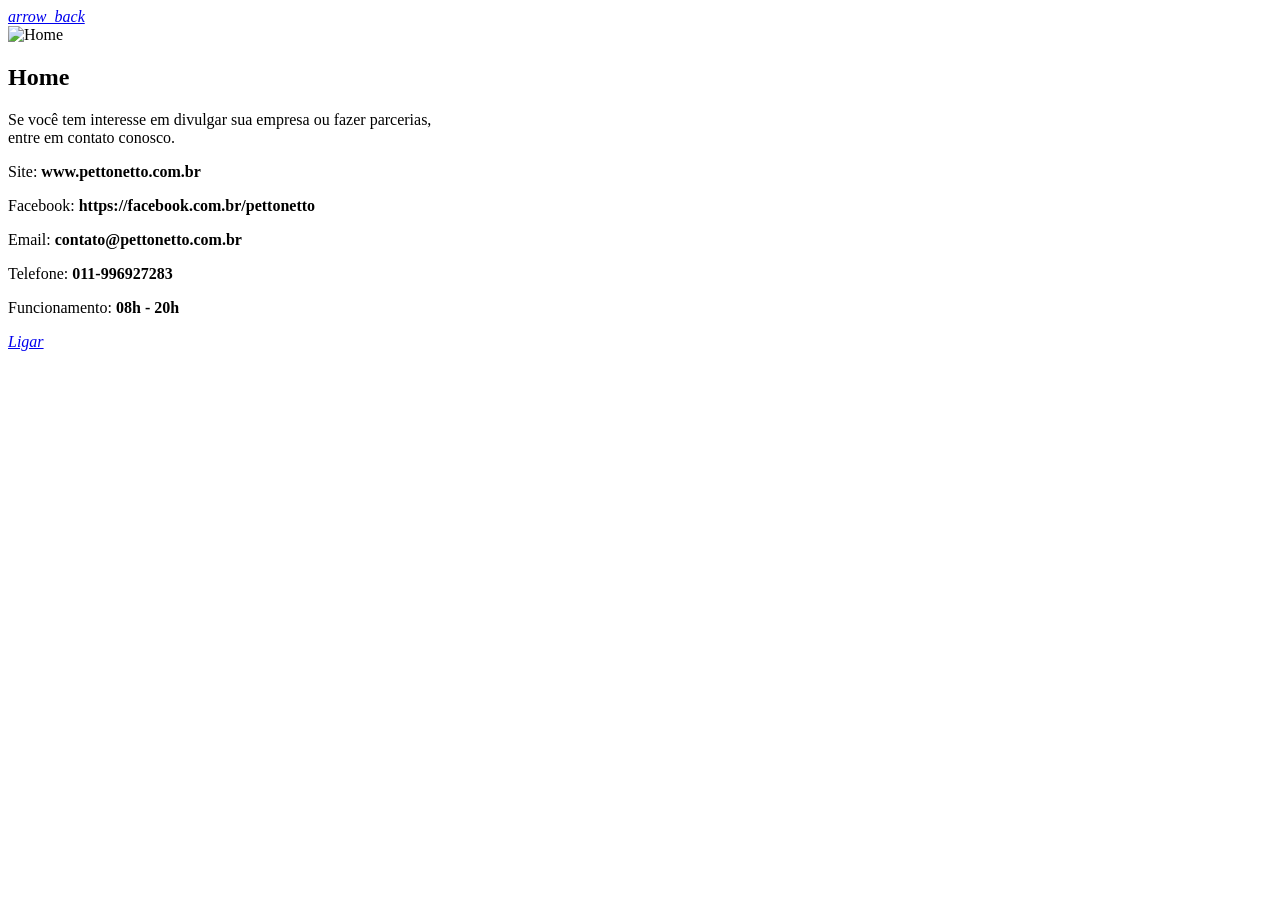
==== contato.html @ 61c73326 "Add files via upload" ====
<!doctype html>
<html lang="pt-br" manifest="appcache.manifest">
<head>
    <meta charset="utf-8">
    <title>Home</title>
    <meta name="description" content="Home">
    <meta name="viewport" content="width=device-width, initial-scale=1">
    <link rel="stylesheet" href="css/main.css">
	<link rel="stylesheet" href="css/estilos.css">
    <link rel="manifest" href="manifest.json">
</head>
<body>
<div class="current-page">


<main class="home">

	<div class="parallax-container">
		<a href="index.html">
			<i class="material-icons waves-effect waves-light waves-circle">arrow_back</i>
		</a>

		<div class="parallax-img">
			<img src="img/home.png" alt="Home">
		</div>
	</div>

	<div class="section white">
		<div class="row container">
			<h2 class="header">Home</h2>
			<p class="grey-text text-darken-3 lighten-3">Se você tem interesse em divulgar sua empresa ou fazer parcerias, 
			<br/>
			entre em contato conosco.</p>
		</div>
	</div>

	<div class="section amber lighten-5">
		<div class="row container">
			<p>Site: <strong>www.pettonetto.com.br</strong></p>
			<p>Facebook: <strong>https://facebook.com.br/pettonetto</strong></p>
			<p>Email: <strong>contato@pettonetto.com.br</strong></p>
			<p>Telefone: <strong>011-996927283</strong></p>
			<p>Funcionamento: <strong>08h - 20h</strong></p>
		</div>
	</div>

    <div class="fixed-action-btn">
        <a class="btn-floating btn-large waves-effect waves-light amber darken-4"
           href="tel:011996927283">
            <i class="material-icons">Ligar</i>
        </a>
    </div>
</main>

</div><!--/.current-page-->

<script src="js/vendor/jquery.min.js"></script>
<script src="js/vendor/materialize-0.97.0.min.js"></script>
<script src="js/spa.js"></script>
<script src="js/main.js"></script>
<script src="js/install.js"></script>

<script src="js/pagamento.js"></script>
<script src="js/vendor/quagga.min.js"></script>
<script src="js/barcode.js"></script>

</body>
</html>
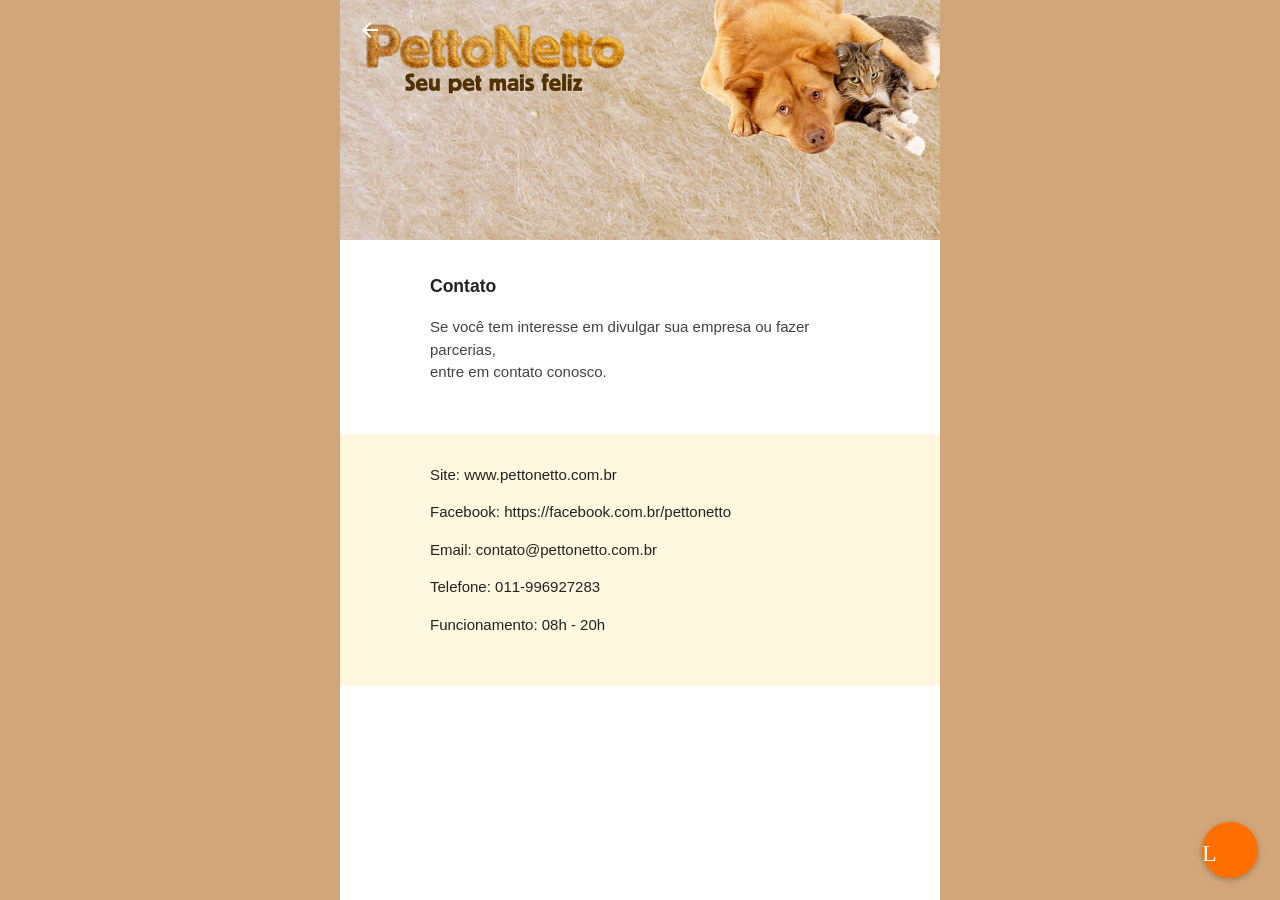
==== commit 7ee513cc: "Atualização" ====
--- a/contato.html
+++ b/contato.html
@@ -27,7 +27,7 @@
 
 	<div class="section white">
 		<div class="row container">
-			<h2 class="header">Home</h2>
+			<h3 class="header">Contato</h3>
 			<p class="grey-text text-darken-3 lighten-3">Se você tem interesse em divulgar sua empresa ou fazer parcerias, 
 			<br/>
 			entre em contato conosco.</p>
--- a/css/main.css
+++ b/css/main.css
@@ -0,0 +1,16 @@
+@font-face{font-family:Material Icons;src:local("Material Icons"),local("MaterialIcons-Regular"),url(../icons/MaterialIcons-Regular.ttf);font-weight:400;font-style:normal}.material-icons{font-family:Material Icons;font-weight:400;font-style:normal;font-size:24px;display:inline-block;width:1em;height:1em;line-height:1;text-transform:none;letter-spacing:normal;word-wrap:normal;-webkit-font-smoothing:antialiased;text-rendering:optimizeLegibility;-moz-osx-font-smoothing:grayscale;-webkit-font-feature-settings:"liga";font-feature-settings:"liga"}.amber.lighten-5{background-color:#fff8e1!important}.amber{background-color:#ffc107!important}.amber.darken-2{background-color:#ffa000!important}.amber.darken-4{background-color:#ff6f00!important}.orange{background-color:#ff9800!important}.blue-grey-text{color:#607d8b!important}.grey-text{color:#9e9e9e!important}.grey-text.text-darken-3{color:#424242!important}.black-text{color:#000!important}.white{background-color:#fff!important}.white-text{color:#fff!important}
+/*! normalize.css v3.0.2 | MIT License | git.io/normalize */html{font-family:sans-serif;-ms-text-size-adjust:100%;-webkit-text-size-adjust:100%}body{margin:0}main{display:block}a{background-color:transparent}a:active,a:hover{outline:0}strong{font-weight:700}h1{font-size:2em;margin:.67em 0}img{border:0}button,input{color:inherit;font:inherit;margin:0}button{overflow:visible;text-transform:none}button,html input[type=button],input[type=reset],input[type=submit]{-webkit-appearance:button;cursor:pointer}html input[disabled]{cursor:default}button::-moz-focus-inner,input::-moz-focus-inner{border:0;padding:0}input{line-height:normal}input[type=checkbox],input[type=radio]{box-sizing:border-box;padding:0}input[type=number]::-webkit-inner-spin-button,input[type=number]::-webkit-outer-spin-button{height:auto}input[type=search]{-webkit-appearance:textfield;box-sizing:content-box}input[type=search]::-webkit-search-cancel-button,input[type=search]::-webkit-search-decoration{-webkit-appearance:none}html{box-sizing:border-box}*,:after,:before{box-sizing:inherit}ul{list-style-type:none}a{color:#039be5;-webkit-tap-highlight-color:transparent}.valign-wrapper{display:-webkit-box;display:-ms-flexbox;display:flex;-webkit-flex-align:center;-ms-flex-align:center;-webkit-box-align:center;align-items:center}ul{padding:0}ul li{list-style-type:none}.btn,.btn-floating,.btn-large,.card-panel,.dropdown-content,.toast,.z-depth-1{box-shadow:0 2px 5px 0 rgba(0,0,0,.16),0 2px 10px 0 rgba(0,0,0,.12)}.btn-floating:hover,.btn-large:hover,.btn:hover{box-shadow:0 5px 11px 0 rgba(0,0,0,.18),0 4px 15px 0 rgba(0,0,0,.15)}.modal{box-shadow:0 16px 28px 0 rgba(0,0,0,.22),0 25px 55px 0 rgba(0,0,0,.21)}i{line-height:inherit}.parallax-container{position:relative;overflow:hidden;height:500px}.parallax{top:0;left:0;right:0;z-index:-1}.parallax,.parallax img{position:absolute;bottom:0}.parallax img{display:none;left:50%;min-width:100%;min-height:100%;-webkit-transform:translateZ(0);transform:translateZ(0);-webkit-transform:translateX(-50%);transform:translateX(-50%)}.collection{margin:.5rem 0 1rem;border:1px solid #e0e0e0;border-radius:2px;overflow:hidden;position:relative}.collection .collection-item{background-color:#fff;line-height:1.5rem;padding:10px 20px;margin:0;border-bottom:1px solid #e0e0e0}.collection .collection-item:last-child{border-bottom:none}.collection a.collection-item{display:block;transition:.25s;color:#42a5f5}.collection a.collection-item:not(.active):hover{background-color:#ddd}input[type=range],input[type=range]+.thumb{-webkit-touch-callout:none;-webkit-user-select:none;-moz-user-select:none;-ms-user-select:none;user-select:none}.container{margin:0 auto;max-width:1280px;width:90%}@media only screen and (min-width:601px){.container{width:85%}}@media only screen and (min-width:993px){.container{width:70%}}.section{padding-top:1rem;padding-bottom:1rem}.row{margin-left:auto;margin-right:auto;margin-bottom:20px}.row:after{content:"";display:table;clear:both}.row .col{float:left;box-sizing:border-box;padding:0 .75rem}.row .col.s2{width:16.66667%;margin-left:0}.row .col.s3{width:25%;margin-left:0}.row .col.s4{width:33.33333%;margin-left:0}.row .col.s8{width:66.66667%;margin-left:0}.row .col.s12{width:100%;margin-left:0}nav .input-field{margin:0}nav .input-field input{height:100%;font-size:1.2rem;border:none;padding-left:2rem}nav .input-field input:focus,nav .input-field input[type=date]:valid,nav .input-field input[type=email]:valid,nav .input-field input[type=password]:valid,nav .input-field input[type=text]:valid,nav .input-field input[type=url]:valid{border:none;box-shadow:none}nav .input-field label{top:0;left:0}nav .input-field label i{color:hsla(0,0%,100%,.7);transition:color .3s}nav .input-field label.active i{color:#fff}nav .input-field label.active{-webkit-transform:translateY(0);transform:translateY(0)}a{text-decoration:none}html{line-height:1.5;font-family:Roboto,sans-serif;font-weight:400;color:rgba(0,0,0,.87)}@media only screen and (min-width:0){html{font-size:14px}}@media only screen and (min-width:992px){html{font-size:14.5px}}@media only screen and (min-width:1200px){html{font-size:15px}}h1,h2,h5,h6{font-weight:400;line-height:1.1}h1{font-size:4.2rem;margin:2.1rem 0 1.68rem}h1,h2{line-height:110%}h2{font-size:3.56rem;margin:1.78rem 0 1.424rem}h5{font-size:1.64rem;margin:.82rem 0 .656rem}h5,h6{line-height:110%}h6{font-size:1rem;margin:.5rem 0 .4rem}strong{font-weight:500}.card-panel{transition:box-shadow .25s;padding:20px;margin:.5rem 0 1rem;border-radius:2px;background-color:#fff}#toast-container{display:block;position:fixed;z-index:1001}@media only screen and (max-width:600px){#toast-container{min-width:100%;bottom:0}}@media only screen and (min-width:601px) and (max-width:992px){#toast-container{min-width:30%;left:5%;bottom:7%}}@media only screen and (min-width:993px){#toast-container{min-width:8%;top:10%;right:7%}}.toast{border-radius:2px;top:0;width:auto;clear:both;margin-top:10px;position:relative;max-width:100%;height:48px;line-height:48px;background-color:#323232;padding:0 25px;font-size:1.1rem;font-weight:300;color:#fff;display:-webkit-box;display:-ms-flexbox;display:flex;-webkit-flex-align:center;-ms-flex-align:center;-webkit-box-align:center;align-items:center;-webkit-box-pack:justify;-ms-flex-pack:justify;justify-content:space-between}.toast .btn,.toast .btn-flat,.toast .btn-large{margin:0;margin-left:3rem}.toast.rounded{border-radius:24px}@media only screen and (max-width:600px){.toast{width:100%;border-radius:0}}@media only screen and (min-width:601px) and (max-width:992px){.toast{float:left}}@media only screen and (min-width:993px){.toast{float:right}}.tabs{position:relative;height:48px;background-color:#fff;margin:0 auto;width:100%;white-space:nowrap}.tabs .tab{display:block;float:left;text-align:center;line-height:48px;height:48px;padding:0 20px;margin:0;text-transform:uppercase;letter-spacing:.8px;width:15%}.tabs .tab a{color:#ee6e73;display:block;width:100%;height:100%;transition:color .28s ease}.tabs .tab a:hover{color:#f9c9cb}.tabs .indicator{position:absolute;bottom:0;height:2px;background-color:#f6b2b5;will-change:left,right}.tabs .tab{padding:0}.btn,.btn-large{border:none;border-radius:2px;display:inline-block;height:36px;line-height:36px;outline:0;padding:0 2rem;text-transform:uppercase;vertical-align:middle;-webkit-tap-highlight-color:transparent}.btn-floating:disabled,.btn-large:disabled,.btn:disabled{background-color:#dfdfdf!important;box-shadow:none;color:#9f9f9f!important;cursor:default}.btn-floating:disabled *,.btn-large:disabled *{pointer-events:none}.btn-floating:disabled:hover,.btn-large:disabled:hover,.btn:disabled:hover{background-color:#dfdfdf;color:#9f9f9f}.btn-floating i,.btn-large i{font-size:1.3rem;line-height:inherit}.btn,.btn-large{text-decoration:none;color:#fff;background-color:#42a5f5;text-align:center;letter-spacing:.5px;transition:.2s ease-out;cursor:pointer}.btn-large:hover,.btn:hover{background-color:#5ab1f6}.btn-floating{position:relative;overflow:hidden;z-index:1;width:37px;height:37px;padding:0;background-color:#42a5f5;border-radius:50%;transition:.3s;cursor:pointer;vertical-align:middle}.btn-floating,.btn-floating i{display:inline-block;color:#fff;line-height:37px}.btn-floating i{width:inherit;text-align:center;font-size:1.6rem}.btn-floating:before{border-radius:0}.btn-floating.btn-large{width:55.5px;height:55.5px}.btn-floating.btn-large i{line-height:55.5px}.fixed-action-btn{position:fixed;right:23px;bottom:23px;padding-top:15px;margin-bottom:0;z-index:998}.btn-large{height:54px;line-height:56px}.btn-large i{font-size:1.6rem}.dropdown-content{background-color:#fff;margin:0;display:none;min-width:100px;max-height:650px;overflow-y:auto;opacity:0;position:absolute;z-index:999;will-change:width,height}.dropdown-content li{clear:both;color:rgba(0,0,0,.87);cursor:pointer;line-height:1.5rem;width:100%;text-align:left;text-transform:none}.dropdown-content li:hover{background-color:#eee}.dropdown-content li>a{font-size:1.2rem;color:#42a5f5;display:block;padding:1rem}
+
+/*!
+ * Waves v0.6.0
+ * http://fian.my.id/Waves
+ *
+ * Copyright 2014 Alfiana E. Sibuea and other contributors
+ * Released under the MIT license
+ * https://github.com/fians/Waves/blob/master/LICENSE
+ */.waves-effect{position:relative;cursor:pointer;display:inline-block;overflow:hidden;-webkit-user-select:none;-moz-user-select:none;-ms-user-select:none;user-select:none;-webkit-tap-highlight-color:transparent;vertical-align:middle;z-index:1;will-change:opacity,transform;transition:all .3s ease-out}.waves-effect .waves-ripple{position:absolute;border-radius:50%;width:20px;height:20px;margin-top:-10px;margin-left:-10px;opacity:0;background:rgba(0,0,0,.2);transition:all .7s ease-out;transition-property:opacity,-webkit-transform;transition-property:transform,opacity;transition-property:transform,opacity,-webkit-transform;-webkit-transform:scale(0);transform:scale(0);pointer-events:none}.waves-effect.waves-light .waves-ripple{background-color:hsla(0,0%,100%,.45)}.waves-effect.waves-red .waves-ripple{background-color:rgba(244,67,54,.7)}.waves-effect.waves-yellow .waves-ripple{background-color:rgba(255,235,59,.7)}.waves-effect.waves-orange .waves-ripple{background-color:rgba(255,152,0,.7)}.waves-effect.waves-purple .waves-ripple{background-color:rgba(156,39,176,.7)}.waves-effect.waves-green .waves-ripple{background-color:rgba(76,175,80,.7)}.waves-effect.waves-teal .waves-ripple{background-color:rgba(0,150,136,.7)}.waves-notransition{transition:none!important}.waves-circle{-webkit-transform:translateZ(0);transform:translateZ(0);-webkit-mask-image:-webkit-radial-gradient(circle,#fff 100%,#000 0)}.waves-input-wrapper{border-radius:.2em;vertical-align:bottom}.waves-input-wrapper .waves-button-input{position:relative;top:0;left:0;z-index:1}.waves-circle{text-align:center;width:2.5em;height:2.5em;line-height:2.5em;border-radius:50%;-webkit-mask-image:none}.waves-block{display:block}a.waves-effect .waves-ripple{z-index:-1}.modal{display:none;position:fixed;left:0;right:0;background-color:#fafafa;padding:0;max-height:70%;width:55%;margin:auto;overflow-y:auto;border-radius:2px;will-change:top,opacity}@media only screen and (max-width:992px){.modal{width:80%}}.modal .modal-content{padding:24px}.modal .modal-close{cursor:pointer}button:focus{outline:none;background-color:#55aef6}label{font-size:.8rem;color:#9e9e9e}::-webkit-input-placeholder{color:#d1d1d1}:-moz-placeholder,::-moz-placeholder{color:#d1d1d1}:-ms-input-placeholder{color:#d1d1d1}input[type=date],input[type=datetime-local],input[type=email],input[type=number],input[type=password],input[type=search],input[type=tel],input[type=text],input[type=time],input[type=url]{background-color:transparent;border:none;border-bottom:1px solid #9e9e9e;border-radius:0;outline:none;height:3rem;width:100%;font-size:1rem;margin:0 0 15px;padding:0;box-shadow:none;box-sizing:content-box;transition:all .3s}input[type=date]:disabled,input[type=date][readonly=readonly],input[type=datetime-local]:disabled,input[type=datetime-local][readonly=readonly],input[type=email]:disabled,input[type=email][readonly=readonly],input[type=number]:disabled,input[type=number][readonly=readonly],input[type=password]:disabled,input[type=password][readonly=readonly],input[type=search]:disabled,input[type=search][readonly=readonly],input[type=tel]:disabled,input[type=tel][readonly=readonly],input[type=text]:disabled,input[type=text][readonly=readonly],input[type=time]:disabled,input[type=time][readonly=readonly],input[type=url]:disabled,input[type=url][readonly=readonly]{color:rgba(0,0,0,.26);border-bottom:1px dotted rgba(0,0,0,.26)}input[type=date]:disabled+label,input[type=date][readonly=readonly]+label,input[type=datetime-local]:disabled+label,input[type=datetime-local][readonly=readonly]+label,input[type=email]:disabled+label,input[type=email][readonly=readonly]+label,input[type=number]:disabled+label,input[type=number][readonly=readonly]+label,input[type=password]:disabled+label,input[type=password][readonly=readonly]+label,input[type=search]:disabled+label,input[type=search][readonly=readonly]+label,input[type=tel]:disabled+label,input[type=tel][readonly=readonly]+label,input[type=text]:disabled+label,input[type=text][readonly=readonly]+label,input[type=time]:disabled+label,input[type=time][readonly=readonly]+label,input[type=url]:disabled+label,input[type=url][readonly=readonly]+label{color:rgba(0,0,0,.26)}input[type=date]:focus:not([readonly]),input[type=datetime-local]:focus:not([readonly]),input[type=email]:focus:not([readonly]),input[type=number]:focus:not([readonly]),input[type=password]:focus:not([readonly]),input[type=search]:focus:not([readonly]),input[type=tel]:focus:not([readonly]),input[type=text]:focus:not([readonly]),input[type=time]:focus:not([readonly]),input[type=url]:focus:not([readonly]){border-bottom:1px solid #42a5f5;box-shadow:0 1px 0 0 #42a5f5}input[type=date]:focus:not([readonly])+label,input[type=datetime-local]:focus:not([readonly])+label,input[type=email]:focus:not([readonly])+label,input[type=number]:focus:not([readonly])+label,input[type=password]:focus:not([readonly])+label,input[type=search]:focus:not([readonly])+label,input[type=tel]:focus:not([readonly])+label,input[type=text]:focus:not([readonly])+label,input[type=time]:focus:not([readonly])+label,input[type=url]:focus:not([readonly])+label{color:#42a5f5}input[type=date].valid,input[type=date]:focus.valid,input[type=datetime-local].valid,input[type=datetime-local]:focus.valid,input[type=email].valid,input[type=email]:focus.valid,input[type=number].valid,input[type=number]:focus.valid,input[type=password].valid,input[type=password]:focus.valid,input[type=search].valid,input[type=search]:focus.valid,input[type=tel].valid,input[type=tel]:focus.valid,input[type=text].valid,input[type=text]:focus.valid,input[type=time].valid,input[type=time]:focus.valid,input[type=url].valid,input[type=url]:focus.valid{border-bottom:1px solid #4caf50;box-shadow:0 1px 0 0 #4caf50}input[type=date].valid+label:after,input[type=date]:focus.valid+label:after,input[type=datetime-local].valid+label:after,input[type=datetime-local]:focus.valid+label:after,input[type=email].valid+label:after,input[type=email]:focus.valid+label:after,input[type=number].valid+label:after,input[type=number]:focus.valid+label:after,input[type=password].valid+label:after,input[type=password]:focus.valid+label:after,input[type=search].valid+label:after,input[type=search]:focus.valid+label:after,input[type=tel].valid+label:after,input[type=tel]:focus.valid+label:after,input[type=text].valid+label:after,input[type=text]:focus.valid+label:after,input[type=time].valid+label:after,input[type=time]:focus.valid+label:after,input[type=url].valid+label:after,input[type=url]:focus.valid+label:after{content:attr(data-success);color:#4caf50;opacity:1}input[type=date].invalid,input[type=date]:focus.invalid,input[type=datetime-local].invalid,input[type=datetime-local]:focus.invalid,input[type=email].invalid,input[type=email]:focus.invalid,input[type=number].invalid,input[type=number]:focus.invalid,input[type=password].invalid,input[type=password]:focus.invalid,input[type=search].invalid,input[type=search]:focus.invalid,input[type=tel].invalid,input[type=tel]:focus.invalid,input[type=text].invalid,input[type=text]:focus.invalid,input[type=time].invalid,input[type=time]:focus.invalid,input[type=url].invalid,input[type=url]:focus.invalid{border-bottom:1px solid #f44336;box-shadow:0 1px 0 0 #f44336}input[type=date].invalid+label:after,input[type=date]:focus.invalid+label:after,input[type=datetime-local].invalid+label:after,input[type=datetime-local]:focus.invalid+label:after,input[type=email].invalid+label:after,input[type=email]:focus.invalid+label:after,input[type=number].invalid+label:after,input[type=number]:focus.invalid+label:after,input[type=password].invalid+label:after,input[type=password]:focus.invalid+label:after,input[type=search].invalid+label:after,input[type=search]:focus.invalid+label:after,input[type=tel].invalid+label:after,input[type=tel]:focus.invalid+label:after,input[type=text].invalid+label:after,input[type=text]:focus.invalid+label:after,input[type=time].invalid+label:after,input[type=time]:focus.invalid+label:after,input[type=url].invalid+label:after,input[type=url]:focus.invalid+label:after{content:attr(data-error);color:#f44336;opacity:1}input[type=date]+label:after,input[type=datetime-local]+label:after,input[type=email]+label:after,input[type=number]+label:after,input[type=password]+label:after,input[type=search]+label:after,input[type=tel]+label:after,input[type=text]+label:after,input[type=time]+label:after,input[type=url]+label:after{display:block;content:"";position:absolute;top:65px;opacity:0;transition:opacity .2s ease-out,color .2s ease-out}.input-field{position:relative;margin-top:1rem}.input-field label{color:#9e9e9e;position:absolute;top:.8rem;left:.75rem;font-size:1rem;cursor:text;transition:.2s ease-out}.input-field label.active{font-size:.8rem;-webkit-transform:translateY(-140%);transform:translateY(-140%)}.input-field .prefix{position:absolute;width:3rem;font-size:2rem;transition:color .2s}.input-field .prefix.active{color:#42a5f5}.input-field .prefix~input,.input-field .prefix~textarea{margin-left:3rem;width:92%;width:calc(100% - 3rem)}.input-field .prefix~textarea{padding-top:.8rem}.input-field .prefix~label{margin-left:3rem}@media only screen and (max-width:992px){.input-field .prefix~input{width:86%;width:calc(100% - 3rem)}}@media only screen and (max-width:600px){.input-field .prefix~input{width:80%;width:calc(100% - 3rem)}}.input-field input[type=search]{display:block;line-height:inherit;padding-left:4rem;width:calc(100% - 4rem)}.input-field input[type=search]:focus{background-color:#fff;border:0;box-shadow:none;color:#444}.input-field input[type=search]:focus+label i,.input-field input[type=search]:focus~.mdi-navigation-close{color:#444}.input-field input[type=search]+label{left:1rem}.input-field input[type=search]~.mdi-navigation-close{position:absolute;top:0;right:1rem;color:transparent;cursor:pointer;font-size:2rem;transition:color .3s}[type=radio]:not(:checked){position:absolute;left:-9999px;visibility:hidden}[type=radio]:not(:checked)+label{position:relative;padding-left:35px;cursor:pointer;display:inline-block;height:25px;line-height:25px;font-size:1rem;transition:.28s ease;-webkit-user-select:none;-moz-user-select:none;-khtml-user-select:none;-ms-user-select:none}[type=radio]:not(:checked)+label:after,[type=radio]:not(:checked)+label:before{border-radius:50%;border:2px solid #5a5a5a}[type=radio]:not(:checked)+label:after{z-index:-1;-webkit-transform:scale(0);transform:scale(0)}[type=radio]:disabled:not(:checked)+label:before{background-color:transparent;border-color:rgba(0,0,0,.26)}[type=checkbox]:not(:checked){position:absolute;left:-9999px;visibility:hidden}[type=checkbox]:not(:checked):disabled+label:before{border:none;background-color:rgba(0,0,0,.26)}[type=checkbox].filled-in:not(:checked)+label:before{width:0;height:0;border:3px solid transparent;left:6px;top:10px;-webkit-transform:rotate(37deg);transform:rotate(37deg);-webkit-transform-origin:20% 40%;transform-origin:100% 100%}[type=checkbox].filled-in:not(:checked)+label:after{height:20px;width:20px;background-color:transparent;border:2px solid #5a5a5a;top:0;z-index:0}[type=checkbox].filled-in:disabled:not(:checked)+label:before{background-color:transparent;border:2px solid transparent}[type=checkbox].filled-in:disabled:not(:checked)+label:after{border-color:transparent;background-color:#bdbdbd}.switch label input[type=checkbox]{opacity:0;width:0;height:0}.switch label input[type=checkbox]:checked+.lever{background-color:#c4def2}.switch label input[type=checkbox]:checked+.lever:after{background-color:#42a5f5}input[type=checkbox]:checked:not(:disabled)~.lever:active:after{box-shadow:0 1px 3px 1px rgba(0,0,0,.4),0 0 0 15px rgba(66,165,245,.1)}input[type=checkbox]:not(:disabled)~.lever:active:after{box-shadow:0 1px 3px 1px rgba(0,0,0,.4),0 0 0 15px rgba(0,0,0,.08)}.switch label input[type=checkbox]:checked+.lever:after{left:24px}.switch input[type=checkbox][disabled]+.lever{cursor:default}.switch label input[type=checkbox][disabled]+.lever:after,.switch label input[type=checkbox][disabled]:checked+.lever:after{background-color:#bdbdbd}.select-wrapper input.select-dropdown{position:relative;cursor:pointer;background-color:transparent;border:none;border-bottom:1px solid #9e9e9e;outline:none;height:3rem;line-height:3rem;width:100%;font-size:1rem;margin:0 0 15px;padding:0;display:block}.select-wrapper input.select-dropdown:disabled{color:rgba(0,0,0,.3);cursor:default;-webkit-user-select:none;-moz-user-select:none;-ms-user-select:none;border-bottom:1px solid rgba(0,0,0,.3)}.file-field input.file-path{width:100%}.file-field input[type=file]{position:absolute;top:0;right:0;left:0;bottom:0;width:100%;margin:0;padding:0;font-size:20px;cursor:pointer;opacity:0;filter:alpha(opacity=0)}input[type=range],input[type=range]+.thumb{cursor:pointer}input[type=range]{position:relative;background-color:transparent;border:none;outline:none;width:100%;margin:15px 0;padding:0}input[type=range]+.thumb{position:absolute;border:none;height:0;width:0;border-radius:50%;background-color:#42a5f5;top:10px;margin-left:-6px;-webkit-transform-origin:50% 50%;transform-origin:50% 50%;-webkit-transform:rotate(-45deg);transform:rotate(-45deg)}input[type=range]+.thumb .value{display:block;width:30px;text-align:center;color:#42a5f5;font-size:0;-webkit-transform:rotate(45deg);transform:rotate(45deg)}input[type=range]+.thumb.active{border-radius:50% 50% 50% 0}input[type=range]+.thumb.active .value{color:#fff;margin-left:-1px;margin-top:8px;font-size:10px}input[type=range]:focus{outline:none}input[type=range]{-webkit-appearance:none}input[type=range]::-webkit-slider-runnable-track{height:3px;background:#c2c0c2;border:none}input[type=range]::-webkit-slider-thumb{-webkit-appearance:none;border:none;height:14px;width:14px;border-radius:50%;background-color:#42a5f5;-webkit-transform-origin:50% 50%;transform-origin:50% 50%;margin:-5px 0 0;transition:.3s}input[type=range]:focus::-webkit-slider-runnable-track{background:#ccc}input[type=range]{border:1px solid #fff}input[type=range]::-moz-range-track{height:3px;background:#ddd;border:none}input[type=range]::-moz-range-thumb{border:none;height:14px;width:14px;border-radius:50%;background:#42a5f5;margin-top:-5px}input[type=range]:-moz-focusring{outline:1px solid #fff;outline-offset:-1px}input[type=range]:focus::-moz-range-track{background:#ccc}input[type=range]::-ms-track{height:3px;background:transparent;border-color:transparent;border-width:6px 0;color:transparent}input[type=range]::-ms-fill-lower{background:#777}input[type=range]::-ms-fill-upper{background:#ddd}input[type=range]::-ms-thumb{border:none;height:14px;width:14px;border-radius:50%;background:#42a5f5}input[type=range]:focus::-ms-fill-lower{background:#888}input[type=range]:focus::-ms-fill-upper{background:#ccc}.picker__input{cursor:default}.picker__input.picker__input--active{border-color:#0089ec;border-color:#e3f2fd}
+
+/*!
+ * Default mobile-first, responsive styling for pickadate.js
+ * Demo: http://amsul.github.io/pickadate.js
+ */html{background-color:#d2a679;height:100%}body{background-color:#f2f2f2;min-height:100%;min-width:320px;max-width:600px;margin:0 auto;position:relative;font-family:Roboto,-apple-system-font,Segoe UI,Helvetica Neue,Helvetica,Arial,sans-serif}.titulo{font-size:1.3rem;width:100%;text-align:center}.tabs .indicator{background-color:#fff}.collection{font-size:18px}.topo-fixo{position:fixed;top:0;width:100%;z-index:2}@media (min-width:600px){.topo-fixo{position:absolute}}.topo-fixo a{color:inherit}.unloading{background-color:#f2f2f2;position:fixed;z-index:10000;top:0;width:100vw;height:100vh;overflow:hidden;-webkit-transform:translate3d(-300%,0,0);transform:translate3d(-300%,0,0);transition:-webkit-transform 1.5s ease-out;transition:transform 1.5s ease-out;transition:transform 1.5s ease-out,-webkit-transform 1.5s ease-out;opacity:0;-webkit-transform:scale(0);transform:scale(0);transition:opacity .6s,-webkit-transform .5s ease-out;transition:transform .5s ease-out,opacity .6s;transition:transform .5s ease-out,opacity .6s,-webkit-transform .5s ease-out}.lojas{padding-top:125px}.pagar{padding-top:75px}img{max-width:100%}.parallax-container{height:240px;z-index:1}.parallax-container a{color:#fff;display:block;position:absolute;z-index:100}.home{background-color:#f57f16;background:url(../img/capa.png) top;background-size:cover;height:100vh;display:-webkit-box;display:-ms-flexbox;display:flex;-webkit-box-orient:vertical;-webkit-box-direction:normal;-ms-flex-direction:column;flex-direction:column}.home h1{background:#ffb300;color:#fff;margin-top:auto;margin-bottom:1.25em;font-size:2em;text-align:center;padding:10px 0;text-transform:uppercase}.home .collection{margin-bottom:1.6em}.home .collection .collection-item{color:#444}.home .collection .material-icons{margin:.2em;vertical-align:middle}.pagar{padding-bottom:40px}.pagar .btn{width:100%}.pagar .code-scan{margin-top:1em}.pagar .code-scan i{font-size:30px}.pagar .modal{height:80%;max-height:80%}.pagar .modal .btn{display:inline-block;font-size:90%;width:auto;padding:0 10px;margin:4px}.pagar #interactive{-webkit-transform:scale(.4);transform:scale(.4);-webkit-transform-origin:0 0;transform-origin:0 0;position:absolute}.payment-api-available .hide-if-payment-request-api-available{display:none}
--- a/css/estilos.css
+++ b/css/estilos.css
@@ -0,0 +1,3 @@
+/*
+    Use esse arquivo para escrever seu CSS extra
+ */
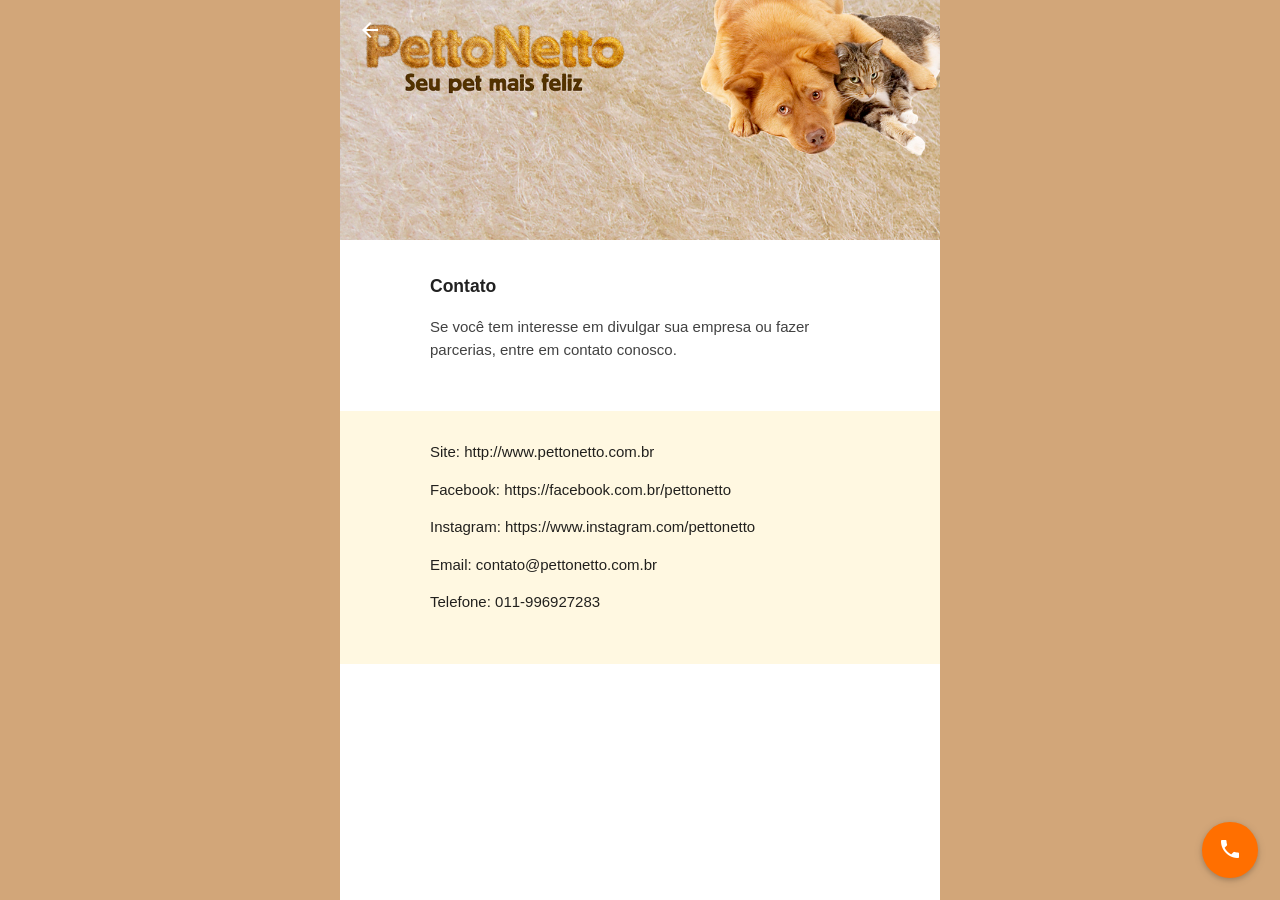
==== commit 0c3ae8ca: "CSS atualizados" ====
--- a/contato.html
+++ b/contato.html
@@ -28,26 +28,24 @@
 	<div class="section white">
 		<div class="row container">
 			<h3 class="header">Contato</h3>
-			<p class="grey-text text-darken-3 lighten-3">Se você tem interesse em divulgar sua empresa ou fazer parcerias, 
-			<br/>
-			entre em contato conosco.</p>
+			<p class="grey-text text-darken-3 lighten-3">Se você tem interesse em divulgar sua empresa ou fazer parcerias, entre em contato conosco.</p>
 		</div>
 	</div>
 
 	<div class="section amber lighten-5">
 		<div class="row container">
-			<p>Site: <strong>www.pettonetto.com.br</strong></p>
+			<p>Site: <strong>http://www.pettonetto.com.br</strong></p>
 			<p>Facebook: <strong>https://facebook.com.br/pettonetto</strong></p>
+			<p>Instagram: <strong>https://www.instagram.com/pettonetto</strong></p>
 			<p>Email: <strong>contato@pettonetto.com.br</strong></p>
 			<p>Telefone: <strong>011-996927283</strong></p>
-			<p>Funcionamento: <strong>08h - 20h</strong></p>
 		</div>
 	</div>
 
     <div class="fixed-action-btn">
         <a class="btn-floating btn-large waves-effect waves-light amber darken-4"
            href="tel:011996927283">
-            <i class="material-icons">Ligar</i>
+            <i class="material-icons">call</i>
         </a>
     </div>
 </main>
--- a/css/main.css
+++ b/css/main.css
@@ -1,4 +1,4 @@
-@font-face{font-family:Material Icons;src:local("Material Icons"),local("MaterialIcons-Regular"),url(../icons/MaterialIcons-Regular.ttf);font-weight:400;font-style:normal}.material-icons{font-family:Material Icons;font-weight:400;font-style:normal;font-size:24px;display:inline-block;width:1em;height:1em;line-height:1;text-transform:none;letter-spacing:normal;word-wrap:normal;-webkit-font-smoothing:antialiased;text-rendering:optimizeLegibility;-moz-osx-font-smoothing:grayscale;-webkit-font-feature-settings:"liga";font-feature-settings:"liga"}.amber.lighten-5{background-color:#fff8e1!important}.amber{background-color:#ffc107!important}.amber.darken-2{background-color:#ffa000!important}.amber.darken-4{background-color:#ff6f00!important}.orange{background-color:#ff9800!important}.blue-grey-text{color:#607d8b!important}.grey-text{color:#9e9e9e!important}.grey-text.text-darken-3{color:#424242!important}.black-text{color:#000!important}.white{background-color:#fff!important}.white-text{color:#fff!important}
+@font-face{font-family:Material Icons;src:local("Material Icons"),local("MaterialIcons-Regular"),url(../icons/MaterialIcons-Regular.ttf);font-weight:400;font-style:normal}.material-icons{font-family:Material Icons;font-weight:400;font-style:normal;font-size:24px;display:inline-block;width:1em;height:1em;line-height:1;text-transform:none;letter-spacing:normal;word-wrap:normal;-webkit-font-smoothing:antialiased;text-rendering:optimizeLegibility;-moz-osx-font-smoothing:grayscale;-webkit-font-feature-settings:"liga";font-feature-settings:"liga"}.amber.lighten-5{background-color:#fff8e1!important}.amber{background-color:#ffc107!important}.amber.darken-2{background-color:#be9166!important}.amber.darken-4{background-color:#ff6f00!important}.orange{background-color:#ff9800!important}.blue-grey-text{color:#607d8b!important}.grey-text{color:#9e9e9e!important}.grey-text.text-darken-3{color:#424242!important}.black-text{color:#000!important}.white{background-color:#fff!important}.white-text{color:#fff!important}
 /*! normalize.css v3.0.2 | MIT License | git.io/normalize */html{font-family:sans-serif;-ms-text-size-adjust:100%;-webkit-text-size-adjust:100%}body{margin:0}main{display:block}a{background-color:transparent}a:active,a:hover{outline:0}strong{font-weight:700}h1{font-size:2em;margin:.67em 0}img{border:0}button,input{color:inherit;font:inherit;margin:0}button{overflow:visible;text-transform:none}button,html input[type=button],input[type=reset],input[type=submit]{-webkit-appearance:button;cursor:pointer}html input[disabled]{cursor:default}button::-moz-focus-inner,input::-moz-focus-inner{border:0;padding:0}input{line-height:normal}input[type=checkbox],input[type=radio]{box-sizing:border-box;padding:0}input[type=number]::-webkit-inner-spin-button,input[type=number]::-webkit-outer-spin-button{height:auto}input[type=search]{-webkit-appearance:textfield;box-sizing:content-box}input[type=search]::-webkit-search-cancel-button,input[type=search]::-webkit-search-decoration{-webkit-appearance:none}html{box-sizing:border-box}*,:after,:before{box-sizing:inherit}ul{list-style-type:none}a{color:#039be5;-webkit-tap-highlight-color:transparent}.valign-wrapper{display:-webkit-box;display:-ms-flexbox;display:flex;-webkit-flex-align:center;-ms-flex-align:center;-webkit-box-align:center;align-items:center}ul{padding:0}ul li{list-style-type:none}.btn,.btn-floating,.btn-large,.card-panel,.dropdown-content,.toast,.z-depth-1{box-shadow:0 2px 5px 0 rgba(0,0,0,.16),0 2px 10px 0 rgba(0,0,0,.12)}.btn-floating:hover,.btn-large:hover,.btn:hover{box-shadow:0 5px 11px 0 rgba(0,0,0,.18),0 4px 15px 0 rgba(0,0,0,.15)}.modal{box-shadow:0 16px 28px 0 rgba(0,0,0,.22),0 25px 55px 0 rgba(0,0,0,.21)}i{line-height:inherit}.parallax-container{position:relative;overflow:hidden;height:500px}.parallax{top:0;left:0;right:0;z-index:-1}.parallax,.parallax img{position:absolute;bottom:0}.parallax img{display:none;left:50%;min-width:100%;min-height:100%;-webkit-transform:translateZ(0);transform:translateZ(0);-webkit-transform:translateX(-50%);transform:translateX(-50%)}.collection{margin:.5rem 0 1rem;border:1px solid #e0e0e0;border-radius:2px;overflow:hidden;position:relative}.collection .collection-item{background-color:#fff;line-height:1.5rem;padding:10px 20px;margin:0;border-bottom:1px solid #e0e0e0}.collection .collection-item:last-child{border-bottom:none}.collection a.collection-item{display:block;transition:.25s;color:#42a5f5}.collection a.collection-item:not(.active):hover{background-color:#ddd}input[type=range],input[type=range]+.thumb{-webkit-touch-callout:none;-webkit-user-select:none;-moz-user-select:none;-ms-user-select:none;user-select:none}.container{margin:0 auto;max-width:1280px;width:90%}@media only screen and (min-width:601px){.container{width:85%}}@media only screen and (min-width:993px){.container{width:70%}}.section{padding-top:1rem;padding-bottom:1rem}.row{margin-left:auto;margin-right:auto;margin-bottom:20px}.row:after{content:"";display:table;clear:both}.row .col{float:left;box-sizing:border-box;padding:0 .75rem}.row .col.s2{width:16.66667%;margin-left:0}.row .col.s3{width:25%;margin-left:0}.row .col.s4{width:33.33333%;margin-left:0}.row .col.s8{width:66.66667%;margin-left:0}.row .col.s12{width:100%;margin-left:0}nav .input-field{margin:0}nav .input-field input{height:100%;font-size:1.2rem;border:none;padding-left:2rem}nav .input-field input:focus,nav .input-field input[type=date]:valid,nav .input-field input[type=email]:valid,nav .input-field input[type=password]:valid,nav .input-field input[type=text]:valid,nav .input-field input[type=url]:valid{border:none;box-shadow:none}nav .input-field label{top:0;left:0}nav .input-field label i{color:hsla(0,0%,100%,.7);transition:color .3s}nav .input-field label.active i{color:#fff}nav .input-field label.active{-webkit-transform:translateY(0);transform:translateY(0)}a{text-decoration:none}html{line-height:1.5;font-family:Roboto,sans-serif;font-weight:400;color:rgba(0,0,0,.87)}@media only screen and (min-width:0){html{font-size:14px}}@media only screen and (min-width:992px){html{font-size:14.5px}}@media only screen and (min-width:1200px){html{font-size:15px}}h1,h2,h5,h6{font-weight:400;line-height:1.1}h1{font-size:4.2rem;margin:2.1rem 0 1.68rem}h1,h2{line-height:110%}h2{font-size:3.56rem;margin:1.78rem 0 1.424rem}h5{font-size:1.64rem;margin:.82rem 0 .656rem}h5,h6{line-height:110%}h6{font-size:1rem;margin:.5rem 0 .4rem}strong{font-weight:500}.card-panel{transition:box-shadow .25s;padding:20px;margin:.5rem 0 1rem;border-radius:2px;background-color:#fff}#toast-container{display:block;position:fixed;z-index:1001}@media only screen and (max-width:600px){#toast-container{min-width:100%;bottom:0}}@media only screen and (min-width:601px) and (max-width:992px){#toast-container{min-width:30%;left:5%;bottom:7%}}@media only screen and (min-width:993px){#toast-container{min-width:8%;top:10%;right:7%}}.toast{border-radius:2px;top:0;width:auto;clear:both;margin-top:10px;position:relative;max-width:100%;height:48px;line-height:48px;background-color:#323232;padding:0 25px;font-size:1.1rem;font-weight:300;color:#fff;display:-webkit-box;display:-ms-flexbox;display:flex;-webkit-flex-align:center;-ms-flex-align:center;-webkit-box-align:center;align-items:center;-webkit-box-pack:justify;-ms-flex-pack:justify;justify-content:space-between}.toast .btn,.toast .btn-flat,.toast .btn-large{margin:0;margin-left:3rem}.toast.rounded{border-radius:24px}@media only screen and (max-width:600px){.toast{width:100%;border-radius:0}}@media only screen and (min-width:601px) and (max-width:992px){.toast{float:left}}@media only screen and (min-width:993px){.toast{float:right}}.tabs{position:relative;height:48px;background-color:#fff;margin:0 auto;width:100%;white-space:nowrap}.tabs .tab{display:block;float:left;text-align:center;line-height:48px;height:48px;padding:0 20px;margin:0;text-transform:uppercase;letter-spacing:.8px;width:15%}.tabs .tab a{color:#ee6e73;display:block;width:100%;height:100%;transition:color .28s ease}.tabs .tab a:hover{color:#f9c9cb}.tabs .indicator{position:absolute;bottom:0;height:2px;background-color:#f6b2b5;will-change:left,right}.tabs .tab{padding:0}.btn,.btn-large{border:none;border-radius:2px;display:inline-block;height:36px;line-height:36px;outline:0;padding:0 2rem;text-transform:uppercase;vertical-align:middle;-webkit-tap-highlight-color:transparent}.btn-floating:disabled,.btn-large:disabled,.btn:disabled{background-color:#dfdfdf!important;box-shadow:none;color:#9f9f9f!important;cursor:default}.btn-floating:disabled *,.btn-large:disabled *{pointer-events:none}.btn-floating:disabled:hover,.btn-large:disabled:hover,.btn:disabled:hover{background-color:#dfdfdf;color:#9f9f9f}.btn-floating i,.btn-large i{font-size:1.3rem;line-height:inherit}.btn,.btn-large{text-decoration:none;color:#fff;background-color:#42a5f5;text-align:center;letter-spacing:.5px;transition:.2s ease-out;cursor:pointer}.btn-large:hover,.btn:hover{background-color:#5ab1f6}.btn-floating{position:relative;overflow:hidden;z-index:1;width:37px;height:37px;padding:0;background-color:#42a5f5;border-radius:50%;transition:.3s;cursor:pointer;vertical-align:middle}.btn-floating,.btn-floating i{display:inline-block;color:#fff;line-height:37px}.btn-floating i{width:inherit;text-align:center;font-size:1.6rem}.btn-floating:before{border-radius:0}.btn-floating.btn-large{width:55.5px;height:55.5px}.btn-floating.btn-large i{line-height:55.5px}.fixed-action-btn{position:fixed;right:23px;bottom:23px;padding-top:15px;margin-bottom:0;z-index:998}.btn-large{height:54px;line-height:56px}.btn-large i{font-size:1.6rem}.dropdown-content{background-color:#fff;margin:0;display:none;min-width:100px;max-height:650px;overflow-y:auto;opacity:0;position:absolute;z-index:999;will-change:width,height}.dropdown-content li{clear:both;color:rgba(0,0,0,.87);cursor:pointer;line-height:1.5rem;width:100%;text-align:left;text-transform:none}.dropdown-content li:hover{background-color:#eee}.dropdown-content li>a{font-size:1.2rem;color:#42a5f5;display:block;padding:1rem}
 
 /*!
@@ -13,4 +13,4 @@
 /*!
  * Default mobile-first, responsive styling for pickadate.js
  * Demo: http://amsul.github.io/pickadate.js
- */html{background-color:#d2a679;height:100%}body{background-color:#f2f2f2;min-height:100%;min-width:320px;max-width:600px;margin:0 auto;position:relative;font-family:Roboto,-apple-system-font,Segoe UI,Helvetica Neue,Helvetica,Arial,sans-serif}.titulo{font-size:1.3rem;width:100%;text-align:center}.tabs .indicator{background-color:#fff}.collection{font-size:18px}.topo-fixo{position:fixed;top:0;width:100%;z-index:2}@media (min-width:600px){.topo-fixo{position:absolute}}.topo-fixo a{color:inherit}.unloading{background-color:#f2f2f2;position:fixed;z-index:10000;top:0;width:100vw;height:100vh;overflow:hidden;-webkit-transform:translate3d(-300%,0,0);transform:translate3d(-300%,0,0);transition:-webkit-transform 1.5s ease-out;transition:transform 1.5s ease-out;transition:transform 1.5s ease-out,-webkit-transform 1.5s ease-out;opacity:0;-webkit-transform:scale(0);transform:scale(0);transition:opacity .6s,-webkit-transform .5s ease-out;transition:transform .5s ease-out,opacity .6s;transition:transform .5s ease-out,opacity .6s,-webkit-transform .5s ease-out}.lojas{padding-top:125px}.pagar{padding-top:75px}img{max-width:100%}.parallax-container{height:240px;z-index:1}.parallax-container a{color:#fff;display:block;position:absolute;z-index:100}.home{background-color:#f57f16;background:url(../img/capa.png) top;background-size:cover;height:100vh;display:-webkit-box;display:-ms-flexbox;display:flex;-webkit-box-orient:vertical;-webkit-box-direction:normal;-ms-flex-direction:column;flex-direction:column}.home h1{background:#ffb300;color:#fff;margin-top:auto;margin-bottom:1.25em;font-size:2em;text-align:center;padding:10px 0;text-transform:uppercase}.home .collection{margin-bottom:1.6em}.home .collection .collection-item{color:#444}.home .collection .material-icons{margin:.2em;vertical-align:middle}.pagar{padding-bottom:40px}.pagar .btn{width:100%}.pagar .code-scan{margin-top:1em}.pagar .code-scan i{font-size:30px}.pagar .modal{height:80%;max-height:80%}.pagar .modal .btn{display:inline-block;font-size:90%;width:auto;padding:0 10px;margin:4px}.pagar #interactive{-webkit-transform:scale(.4);transform:scale(.4);-webkit-transform-origin:0 0;transform-origin:0 0;position:absolute}.payment-api-available .hide-if-payment-request-api-available{display:none}+ */html{background-color:#d2a679;height:100%}body{background-color:#f2f2f2;min-height:100%;min-width:320px;max-width:600px;margin:0 auto;position:relative;font-family:Roboto,-apple-system-font,Segoe UI,Helvetica Neue,Helvetica,Arial,sans-serif}.titulo{font-size:1.3rem;width:100%;text-align:center}.tabs .indicator{background-color:#fff}.collection{font-size:18px}.topo-fixo{position:fixed;top:0;width:100%;z-index:2}@media (min-width:600px){.topo-fixo{position:absolute}}.topo-fixo a{color:inherit}.unloading{background-color:#f2f2f2;position:fixed;z-index:10000;top:0;width:100vw;height:100vh;overflow:hidden;-webkit-transform:translate3d(-300%,0,0);transform:translate3d(-300%,0,0);transition:-webkit-transform 1.5s ease-out;transition:transform 1.5s ease-out;transition:transform 1.5s ease-out,-webkit-transform 1.5s ease-out;opacity:0;-webkit-transform:scale(0);transform:scale(0);transition:opacity .6s,-webkit-transform .5s ease-out;transition:transform .5s ease-out,opacity .6s;transition:transform .5s ease-out,opacity .6s,-webkit-transform .5s ease-out}.lojas{padding-top:125px}.pagar{padding-top:75px}img{max-width:100%}.parallax-container{height:240px;z-index:1}.parallax-container a{color:#fff;display:block;position:absolute;z-index:100}.home{background-color:#f57f16;background:url(../img/capa.png) top;background-size:cover;height:100vh;display:-webkit-box;display:-ms-flexbox;display:flex;-webkit-box-orient:vertical;-webkit-box-direction:normal;-ms-flex-direction:column;flex-direction:column}.home h1{background:#be9164;color:#fff;margin-top:auto;margin-bottom:1.25em;font-size:2em;text-align:center;padding:10px 0;text-transform:uppercase}.home .collection{margin-bottom:1.6em}.home .collection .collection-item{color:#444}.home .collection .material-icons{margin:.2em;vertical-align:middle}.pagar{padding-bottom:40px}.pagar .btn{width:100%}.pagar .code-scan{margin-top:1em}.pagar .code-scan i{font-size:30px}.pagar .modal{height:80%;max-height:80%}.pagar .modal .btn{display:inline-block;font-size:90%;width:auto;padding:0 10px;margin:4px}.pagar #interactive{-webkit-transform:scale(.4);transform:scale(.4);-webkit-transform-origin:0 0;transform-origin:0 0;position:absolute}.payment-api-available .hide-if-payment-request-api-available{display:none}
